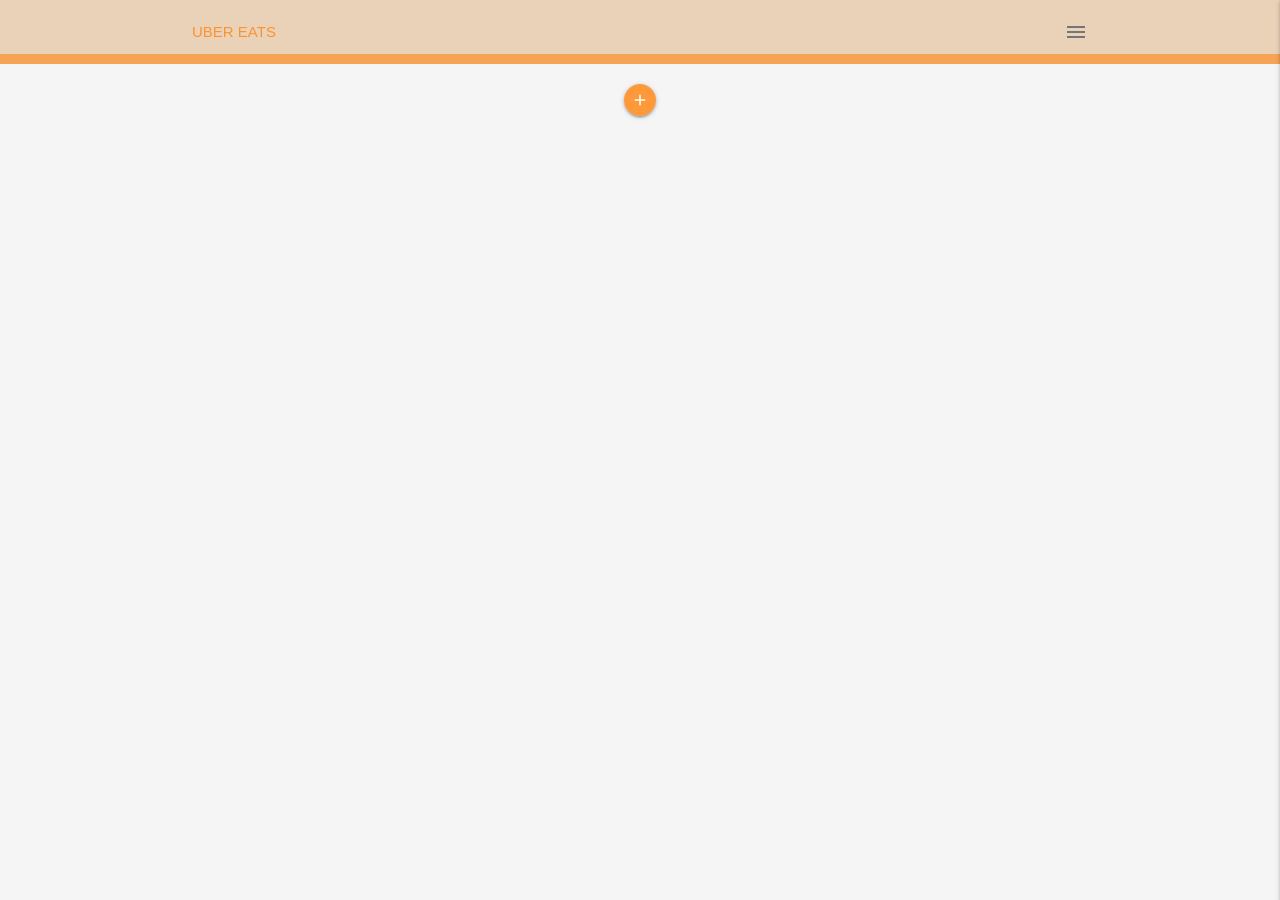
==== index.html @ 394b6bb7 "Corregir errores de rutas" ====
<html lang="en">
<head>
  <meta charset="UTF-8">
  <meta name="viewport" content="width=device-width, initial-scale=1.0">
  <meta http-equiv="X-UA-Compatible" content="ie=edge">
  <title>UberEatsCUDEC</title>
  <!-- materialize icons, css & js -->
  <link type="text/css" href="css/materialize.min.css" rel="stylesheet">
  <link href="https://fonts.googleapis.com/icon?family=Material+Icons" rel="stylesheet">
  <link type="text/css" href="css/styles.css" rel="stylesheet">
  <script type="text/javascript" src="js/materialize.min.js"></script>
</head>
<body class="grey lighten-4">

  <!-- Menu superior -->
  <nav class="z-depth-0">
    <div class="nav-wrapper container">
      <a href="/">Uber Eats</span></a>
      <span class="right grey-text text-darken-1">
        <i class="material-icons sidenav-trigger" data-target="side-menu">menu</i>
      </span>
    </div>
  </nav>

  <!-- Menu lateral -->
  <ul id="side-menu" class="sidenav side-menu">
    <li><a class="subheader">UberEatsCUDEC</a></li>
    <li><a href="/" class="waves-effect">Inicio</a></li>
    <li><a href="/pages/about.html" class="waves-effect">Acerca</a></li>
    <li><a href="/pages/pedidos.html" class="waves-effect">Pedidos</a></li>
    <li><div class="divider"></div></li>
    <li><a href="/pages/contact.html" class="waves-effect">
      <i class="material-icons">mail_outline</i>Contacto</a>
    </li>
  </ul>

  <!-- Lista de platillos -->
  <div class="recipes container grey-text text-darken-1">
    
  </div>

  <div class="center">
    <a class="btn-floating btn-small btn-large add-btn sidenav-trigger" data-target="side-form">
      <i class="material-icons">add</i>
    </a>
  </div>

  <!-- Agregar platillo -->
  <div id="side-form" class="sidenav side-form">
    <form class="add-recipe container section">
      <h6 >Nuevo platillo</h6>
      <div class="divider"></div>
      <div class="input-field">
        <input placeholder="Ingresa el nombre" id="title" type="text" class="validate">
        <label for="title">Nombre</label>
      </div>
      <div class="input-field">
        <input placeholder="Ingresa los ingredientes" id="ingredients" type="text" class="validate">
        <label for="ingredients">Ingredientes</label>
      </div>
      <input id="fotoBase64" type="hidden">
      <div class="input-field">
        <input placeholder="Ingresa el precio" id="precio" type="text" class="validate">
        <label for="ingredients">Precio</label>
      </div>
      <div class="input-field center">
        <button class="btn-small">Agregar</button>
      </div>
    </form>
    <div class="input-field center">
    <button class="btn-img" id="btn-foto">
      Imagen
    </button>
    </div>
    <div id="camara">
  <video id="video">No hay video disponible</video>
</div>

<canvas id="canvas"></canvas>

<div id="salida">
  <button type="button" id="btn-tomar-foto"></button>
  <img id="foto" src="" alt="Foto del platillo">
</div>
  </div>

  <script src="https://cdn.jsdelivr.net/npm/sweetalert2@11"></script> 
  
  <script src="https://www.gstatic.com/firebasejs/6.0.1/firebase-app.js">
  </script>
  
  <script src="https://www.gstatic.com/firebasejs/6.0.1/firebase-firestore.js"></script>

<script src="js/firebase.js"></script>
<script src="js/index.js"></script>
<script src="js/db.js"></script>
</body>
</html>
---- css/styles.css ----
/* colours */
:root{
  --primary: #ead2b9;
  --secondary: #f6a356;
  --title: #ff8716d6;
}

/* layout styles */
nav{
  background: var(--primary);
  border-bottom: 10px solid var(--secondary);
}
nav a{
  text-transform: uppercase;
  color: var(--title);
}
nav a span{
  font-weight: bold;
}
nav .sidenav-trigger{
  margin: 0;
}

/* recipe styles */
.recipes{
  margin-top: 20px;
}
.card-panel.recipe{
  border-radius: 18px;
  padding: 10px;
  box-shadow: 0px 1px 3px rgba(49, 49, 49, 0.1);
  display: grid;
  grid-template-columns: 2fr 6fr 1fr;
  grid-template-areas: "image details delete";
  position: relative;
}
.recipe img{
  grid-area: image;
  max-width: 60px;
}
.recipe-details{
  grid-area: details;
  margin-top: 6px;
}
.recipe-delete{
  grid-area: delete;
  position: absolute;
  bottom: 0px;
  right: 0px;
}
.recipe-delete i{
  font-size: 28px;
  background-color: rgb(206, 205, 205);
  border-radius: 18px;
}
.recipe-title{
  font-weight: bold;
  font-size: 20px;
}
.recipe-ingredients{
  font-size: 0.8em;
}

.recipe-price{
  color: #FF8816;
  font-size: 25px;
}

/* form-styles */
.add-btn{
  background: var(--title) !important;
}
input{
  box-shadow: none !important;
  -webkit-box-shadow: none !important;
}
.side-form button{
  background: var(--title);
  box-shadow: 1px 1px 3px rgba(90,90,90,0.2);
}
form .input-field{
  margin-top: 30px;
}
.icono-bote{
  background-color: #f0f0f0;
    border-radius: 50%;
    padding: 4px; 
    display: flex;
    justify-content: center;
    align-items: center; 
    height: 30px;
    width: 30px;
    transition: all 0.3s ease;
}
.icono-bote:hover{
  background-color: #ecc3c3;
  transform: translateY(-5px);
}

.btn-small{
 border-radius: 18px;
}

.btn-img{
    width: 85%;
    background: var(--primary);
    color: white;
    border: none;
    border-radius: 15px;
    padding: 12px;
    cursor: pointer;
    font-size: 15px;
    font-weight: 500;
    transition: .3s;
    box-shadow: 0 3px 8px rgba(0,0,0,.15);
}

.btn-img:hover{
    background: var(--title);
    transform: translateY(-2px);
}

.btn-small:hover{
  background-color: #f07e04;
}

.pedido-container{
    max-width: 600px;
    margin: 30px auto;
    padding: 20px;
}

#formPedido{
    background: white;
    padding: 20px;
    border-radius: 10px;
}

.input-field{
    margin-bottom: 25px;
}

.botones{
    display: flex;
    justify-content: center;
    align-items: center;
    gap: 10px;
    margin-top: 20px;
}

.botones .btn{
    display: inline-block !important;
}

.ubicacion{
    margin-top:20px;
}

#btnUbi{
    width:100%;
    background:#42a5f5 !important;
}

#camara {
  width: 100%;
  padding: 10px;
}

#video {
  width: 100%;
  max-width: 320px;
  border-radius: 12px;
  display: block;
  margin: 0 auto;
}

#canvas {
  display: none;
}

#salida {
  text-align: center;
  padding: 10px;
}

#btn-tomar-foto {
  width: 72px;
  height: 72px;
  border-radius: 50%;
  border: 5px solid white;
  background: white;
  cursor: pointer;
  display: block;
  margin: 16px auto;
  box-shadow: 0 3px 10px rgba(0, 0, 0, 0.25);
  padding: 0;
}



#btn-tomar-foto::after {
  content: "";
  width: 52px;
  height: 52px;
  border-radius: 50%;
  border: 3px solid #787878;
  display: block;
  margin: auto;
}

#btn-tomar-foto:active {
  transform: scale(0.92);
}

#foto {
  width: 100%;
  max-width: 320px;
  border-radius: 12px;
  margin-top: 12px;
  display: none;
}
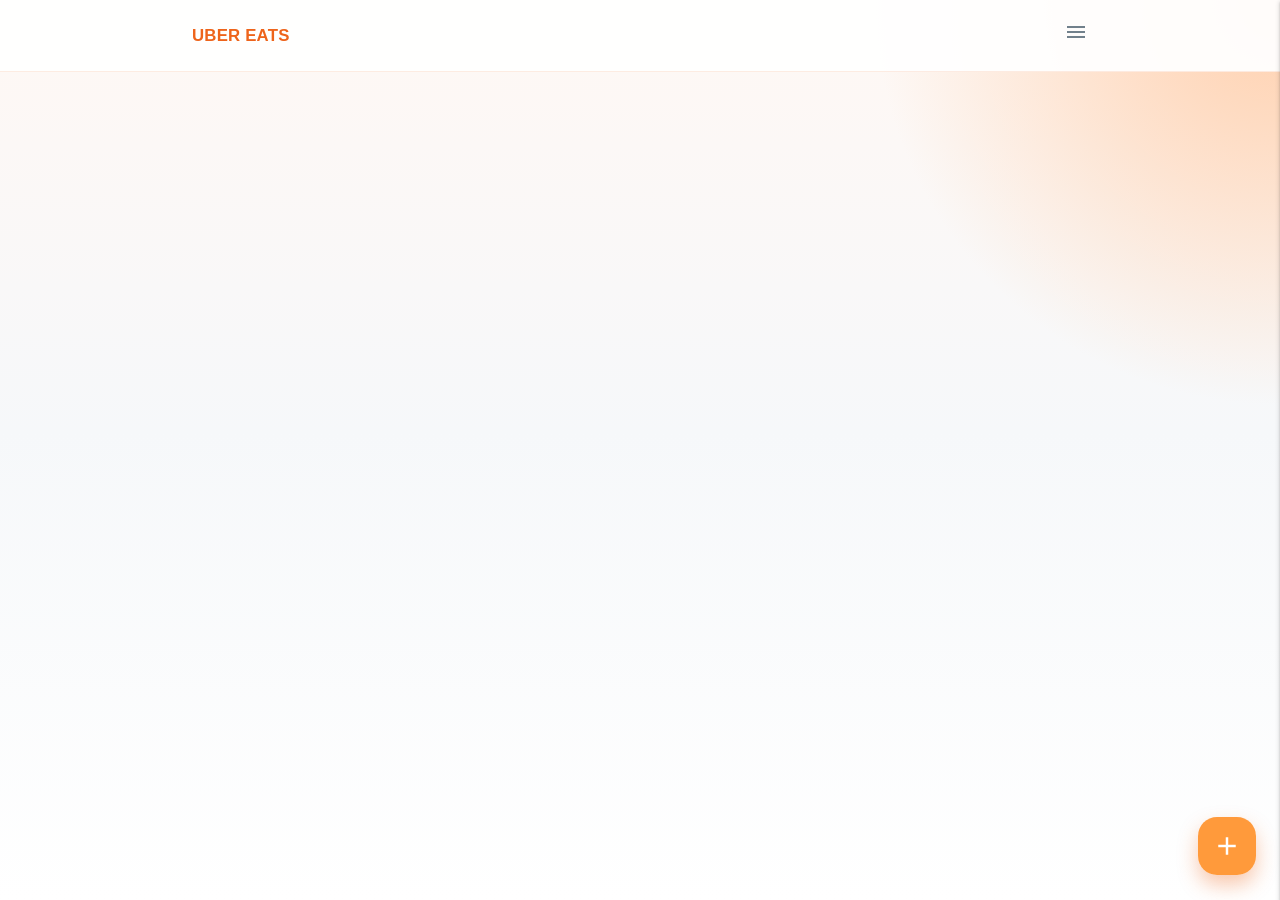
==== commit 637894ef: "Agregar opción de generar codigo QR con el nombre del platillo" ====
--- a/index.html
+++ b/index.html
@@ -9,6 +9,45 @@
   <link href="https://fonts.googleapis.com/icon?family=Material+Icons" rel="stylesheet">
   <link type="text/css" href="css/styles.css" rel="stylesheet">
   <script type="text/javascript" src="js/materialize.min.js"></script>
+  <link rel="manifest" href="manifest.json">
+
+<meta name="mobile-web-app-capable" content="yes">
+<meta name="apple-mobile-web-app-capable" content="yes">
+<meta name="application-name" content="Food">
+<meta name="apple-mobile-web-app-title" content="Food">
+<meta name="theme-color" content="#ee641b">
+<meta name="msapplication-navbutton-color" content="#ee641b">
+<meta name="apple-mobile-web-app-status-bar-style" content="black-translucent">
+<meta name="viewport" content="width=device-width, initial-scale=1, shrink-to-fit=no">
+
+<link rel="icon" type="image/png" sizes="16x16" href="icon-16x16.png">
+<link rel="apple-touch-icon" type="image/png" sizes="16x16" href="icon-16x16.png">
+<link rel="icon" type="image/png" sizes="32x32" href="icon-32x32.png">
+<link rel="apple-touch-icon" type="image/png" sizes="32x32" href="icon-32x32.png">
+<link rel="icon" type="image/png" sizes="48x48" href="icon-48x48.png">
+<link rel="apple-touch-icon" type="image/png" sizes="48x48" href="icon-48x48.png">
+<link rel="icon" type="image/png" sizes="64x64" href="icon-64x64.png">
+<link rel="apple-touch-icon" type="image/png" sizes="64x64" href="icon-64x64.png">
+<link rel="icon" type="image/png" sizes="96x96" href="icon-96x96.png">
+<link rel="apple-touch-icon" type="image/png" sizes="96x96" href="icon-96x96.png">
+<link rel="icon" type="image/png" sizes="128x128" href="icon-128x128.png">
+<link rel="apple-touch-icon" type="image/png" sizes="128x128" href="icon-128x128.png">
+<link rel="icon" type="image/png" sizes="144x144" href="icon-144x144.png">
+<link rel="apple-touch-icon" type="image/png" sizes="144x144" href="icon-144x144.png">
+<link rel="icon" type="image/png" sizes="152x152" href="icon-152x152.png">
+<link rel="apple-touch-icon" type="image/png" sizes="152x152" href="icon-152x152.png">
+<link rel="icon" type="image/png" sizes="180x180" href="icon-180x180.png">
+<link rel="apple-touch-icon" type="image/png" sizes="180x180" href="icon-180x180.png">
+<link rel="icon" type="image/png" sizes="192x192" href="icon-192x192.png">
+<link rel="apple-touch-icon" type="image/png" sizes="192x192" href="icon-192x192.png">
+<link rel="icon" type="image/png" sizes="192x192" href="icon-192x192-maskable.png">
+<link rel="apple-touch-icon" type="image/png" sizes="192x192" href="icon-192x192-maskable.png">
+<link rel="icon" type="image/png" sizes="384x384" href="icon-384x384.png">
+<link rel="apple-touch-icon" type="image/png" sizes="384x384" href="icon-384x384.png">
+<link rel="icon" type="image/png" sizes="512x512" href="icon-512x512.png">
+<link rel="apple-touch-icon" type="image/png" sizes="512x512" href="icon-512x512.png">
+<link rel="icon" type="image/png" sizes="512x512" href="icon-512x512-maskable.png">
+<link rel="apple-touch-icon" type="image/png" sizes="512x512" href="icon-512x512-maskable.png">
 </head>
 <body class="grey lighten-4">
 
@@ -26,10 +65,10 @@
   <ul id="side-menu" class="sidenav side-menu">
     <li><a class="subheader">UberEatsCUDEC</a></li>
     <li><a href="/" class="waves-effect">Inicio</a></li>
-    <li><a href="/pages/about.html" class="waves-effect">Acerca</a></li>
-    <li><a href="/pages/pedidos.html" class="waves-effect">Pedidos</a></li>
+    <li><a href="pages/about.html" class="waves-effect">Acerca</a></li>
+    <li><a href="pages/pedidos.html" class="waves-effect">Pedidos</a></li>
     <li><div class="divider"></div></li>
-    <li><a href="/pages/contact.html" class="waves-effect">
+    <li><a href="pages/contact.html" class="waves-effect">
       <i class="material-icons">mail_outline</i>Contacto</a>
     </li>
   </ul>
@@ -47,41 +86,59 @@
 
   <!-- Agregar platillo -->
   <div id="side-form" class="sidenav side-form">
-    <form class="add-recipe container section">
-      <h6 >Nuevo platillo</h6>
-      <div class="divider"></div>
-      <div class="input-field">
-        <input placeholder="Ingresa el nombre" id="title" type="text" class="validate">
-        <label for="title">Nombre</label>
-      </div>
-      <div class="input-field">
-        <input placeholder="Ingresa los ingredientes" id="ingredients" type="text" class="validate">
-        <label for="ingredients">Ingredientes</label>
-      </div>
-      <input id="fotoBase64" type="hidden">
-      <div class="input-field">
-        <input placeholder="Ingresa el precio" id="precio" type="text" class="validate">
-        <label for="ingredients">Precio</label>
-      </div>
-      <div class="input-field center">
-        <button class="btn-small">Agregar</button>
-      </div>
-    </form>
-    <div class="input-field center">
-    <button class="btn-img" id="btn-foto">
-      Imagen
-    </button>
+    <form class="add-recipe">
+  <div class="form-header">
+    <div class="form-icon">
+      <i class="material-icons">restaurant_menu</i>
     </div>
-    <div id="camara">
-  <video id="video">No hay video disponible</video>
+    <div>
+      <h6>Nuevo platillo</h6>
+      <p>Agrega los datos de tu menú</p>
+    </div>
+  </div>
+
+  <div class="input-field campo-form">
+  <label class="field-label" for="title">Nombre del platillo</label>
+  <i class="material-icons prefix">restaurant</i>
+  <input placeholder="Ej. Pasta Alfredo" id="title" type="text" class="validate">
 </div>
 
-<canvas id="canvas"></canvas>
+<div class="input-field campo-form">
+  <label class="field-label" for="ingredients">Ingredientes</label>
+  <i class="material-icons prefix">format_list_bulleted</i>
+  <input placeholder="Ej. Pasta, crema y queso" id="ingredients" type="text" class="validate">
+</div>
 
-<div id="salida">
-  <button type="button" id="btn-tomar-foto"></button>
-  <img id="foto" src="" alt="Foto del platillo">
+<div class="input-field campo-form">
+  <label class="field-label" for="precio">Precio</label>
+  <i class="material-icons prefix">attach_money</i>
+  <input placeholder="Ej. 85" id="precio" type="text" class="validate">
 </div>
+
+  <button type="button" class="btn-img" id="btn-foto">
+    <i class="material-icons">photo_camera</i>
+    Tomar fotografía
+  </button>
+
+  <div id="camara">
+    <video id="video" autoplay playsinline>No hay video disponible</video>
+
+    <button type="button" id="btn-tomar-foto" aria-label="Capturar fotografía">
+      <i class="material-icons">photo_camera</i>
+    </button>
+  </div>
+
+  <canvas id="canvas"></canvas>
+
+  <div id="salida">
+    <img id="foto" src="" alt="Vista previa del platillo">
+  </div>
+
+  <button type="submit" class="btn-agregar">
+    <i class="material-icons">add_circle</i>
+    Agregar platillo
+  </button>
+</form>
   </div>
 
   <script src="https://cdn.jsdelivr.net/npm/sweetalert2@11"></script> 
@@ -94,5 +151,10 @@
 <script src="js/firebase.js"></script>
 <script src="js/index.js"></script>
 <script src="js/db.js"></script>
+<script>
+  if(typeof navigator.serviceWorker !== 'undefined') {
+    navigator.serviceWorker.register('sw.js')
+  }
+</script>
 </body>
 </html>
--- a/css/styles.css
+++ b/css/styles.css
@@ -196,18 +196,6 @@
   padding: 0;
 }
 
-
-
-#btn-tomar-foto::after {
-  content: "";
-  width: 52px;
-  height: 52px;
-  border-radius: 50%;
-  border: 3px solid #787878;
-  display: block;
-  margin: auto;
-}
-
 #btn-tomar-foto:active {
   transform: scale(0.92);
 }
@@ -220,6 +208,1010 @@
   display: none;
 }
 
-
-
-
+.about-logo {
+  display: flex;
+  justify-content: center;
+  margin: 25px 0 12px;
+}
+
+.about-logo img {
+  width: 120px;
+  height: 120px;
+  object-fit: contain;
+  border-radius: 20px;
+}
+
+:root {
+  --naranja: #ee641b;
+  --naranja-claro: #fff0e6;
+  --texto: #263238;
+  --texto-suave: #71808b;
+}
+
+/* Fondo tipo aplicación */
+body.grey.lighten-4 {
+  min-height: 100vh;
+  background:
+    radial-gradient(circle at 88% 5%, #ffd6b6 0, transparent 27%),
+    linear-gradient(180deg, #fff8f3 0%, #f7f8fa 55%, #fff 100%);
+  color: var(--texto);
+}
+
+/* Barra superior */
+nav {
+  height: 72px;
+  line-height: 72px;
+  background: rgba(255, 255, 255, 0.94);
+  border-bottom: 1px solid rgba(238, 100, 27, 0.13);
+  box-shadow: 0 5px 18px rgba(74, 49, 35, 0.08);
+}
+
+nav .nav-wrapper {
+  height: 72px;
+}
+
+nav a {
+  color: var(--naranja);
+  font-size: 1.12rem;
+  font-weight: 800;
+  letter-spacing: 0.2px;
+}
+
+nav a span {
+  color: var(--texto);
+}
+
+nav .material-icons {
+  color: var(--texto-suave);
+  font-size: 29px;
+  line-height: 72px;
+}
+
+/* Contenido */
+.about-page {
+  max-width: 540px;
+  padding-top: 28px;
+  padding-bottom: 36px;
+}
+
+/* Ícono con tarjeta y sombra */
+.about-logo {
+  display: flex;
+  justify-content: center;
+  margin-bottom: 10px;
+}
+
+.about-logo img {
+  width: 112px;
+  height: 112px;
+  object-fit: contain;
+  padding: 8px;
+  background: #fff;
+  border: 1px solid #f0e7e2;
+  border-radius: 28px;
+  box-shadow:
+    0 12px 24px rgba(120, 77, 50, 0.14),
+    0 3px 7px rgba(120, 77, 50, 0.08);
+}
+
+.app-version {
+  margin: 0 0 22px;
+  color: var(--texto-suave);
+  text-align: center;
+  font-size: 0.82rem;
+  font-weight: 600;
+  letter-spacing: 0.4px;
+}
+
+/* Tarjeta de descripción */
+.about-card {
+  padding: 25px 22px 18px;
+  background: rgba(255, 255, 255, 0.92);
+  border: 1px solid rgba(238, 100, 27, 0.1);
+  border-radius: 24px;
+  box-shadow: 0 12px 30px rgba(67, 49, 38, 0.08);
+}
+
+.about-card h5 {
+  margin: 0 0 17px;
+  color: var(--texto);
+  text-align: center;
+  font-size: 1.48rem;
+  font-weight: 700;
+}
+
+.about-card h5::after {
+  display: block;
+  width: 42px;
+  height: 4px;
+  margin: 12px auto 0;
+  content: "";
+  background: linear-gradient(90deg, #ff9a4d, var(--naranja));
+  border-radius: 10px;
+}
+
+.about-card p {
+  margin: 0 0 15px;
+  color: var(--texto-suave);
+  font-size: 0.96rem;
+  line-height: 1.7;
+  text-align: center;
+}
+
+.about-card p:last-child {
+  margin-bottom: 0;
+}
+
+/* Tarjeta de soporte */
+.contact-card {
+  display: flex;
+  align-items: center;
+  gap: 14px;
+  margin-top: 20px;
+  padding: 17px 19px;
+  background: var(--naranja-claro);
+  border: 1px solid #ffd7bd;
+  border-radius: 20px;
+}
+
+.contact-card > i {
+  display: grid;
+  width: 46px;
+  height: 46px;
+  flex-shrink: 0;
+  color: #fff;
+  font-size: 24px;
+  line-height: 46px;
+  text-align: center;
+  background: linear-gradient(135deg, #ff9c54, var(--naranja));
+  border-radius: 15px;
+  box-shadow: 0 6px 13px rgba(238, 100, 27, 0.24);
+}
+
+.contact-card span,
+.contact-card a {
+  display: block;
+}
+
+.contact-card span {
+  margin-bottom: 2px;
+  color: var(--texto);
+  font-size: 0.88rem;
+  font-weight: 700;
+}
+
+.contact-card a {
+  color: var(--naranja);
+  font-size: 0.86rem;
+  font-weight: 600;
+  overflow-wrap: anywhere;
+}
+
+/* Ajuste para pantallas pequeñas */
+@media screen and (max-width: 600px) {
+  .about-page {
+    width: calc(100% - 32px);
+    padding-top: 22px;
+  }
+
+  .about-logo img {
+    width: 96px;
+    height: 96px;
+    border-radius: 24px;
+  }
+
+  .about-card {
+    padding: 22px 18px 16px;
+    border-radius: 21px;
+  }
+
+  .about-card h5 {
+    font-size: 1.3rem;
+  }
+
+  .about-card p {
+    font-size: 0.91rem;
+  }
+}
+
+:root {
+  --primary: #ee641b;
+  --primary-soft: #fff0e7;
+  --primary-light: #ffb37a;
+  --ink: #28333c;
+  --muted: #71808b;
+  --surface: #ffffff;
+}
+
+/* Fondo y navegación */
+body.grey.lighten-4 {
+  min-height: 100vh;
+  background:
+    radial-gradient(circle at 100% 0%, #ffcfac 0, transparent 27rem),
+    linear-gradient(180deg, #fff8f4 0%, #f6f8fa 48%, #ffffff 100%);
+}
+
+nav {
+  height: 72px;
+  line-height: 72px;
+  background: rgba(255, 255, 255, 0.94);
+  border-bottom: 1px solid rgba(238, 100, 27, 0.12);
+  box-shadow: 0 5px 18px rgba(62, 47, 36, 0.08);
+}
+
+nav .nav-wrapper {
+  height: 72px;
+}
+
+nav a {
+  color: var(--primary);
+  font-size: 1.12rem;
+  font-weight: 800;
+  letter-spacing: 0.2px;
+}
+
+nav a span {
+  color: var(--ink);
+}
+
+nav .material-icons {
+  color: var(--muted);
+  font-size: 29px;
+  line-height: 72px;
+}
+
+/* Lista de platillos */
+.recipes {
+  max-width: 620px;
+  padding-top: 25px;
+  padding-bottom: 88px;
+}
+
+.recipe.card-panel {
+  display: flex;
+  align-items: center;
+  min-height: 130px;
+  margin: 0 0 16px;
+  padding: 16px;
+  overflow: hidden;
+  background: rgba(255, 255, 255, 0.94) !important;
+  border: 1px solid rgba(238, 100, 27, 0.08);
+  border-radius: 22px;
+  box-shadow: 0 9px 22px rgba(51, 62, 72, 0.08);
+  transition: transform 180ms ease, box-shadow 180ms ease;
+}
+
+.recipe.card-panel:hover {
+  transform: translateY(-3px);
+  box-shadow: 0 14px 28px rgba(51, 62, 72, 0.13);
+}
+
+/* Imagen del platillo */
+.recipe .recipe-img {
+  width: 58px !important;
+  height: 58px !important;
+  flex: 0 0 58px;
+  margin-right: 14px;
+  object-fit: cover;
+  background: var(--primary-soft);
+  border: 1px solid #ffe0cb;
+  border-radius: 15px;
+}
+/* Información */
+.recipe .recipe-details {
+  display: grid;
+  width: 100%;
+  min-width: 0;
+  grid-template-columns: 1fr auto;
+  column-gap: 10px;
+  align-items: center;
+}
+
+.recipe .recipe-title {
+  grid-column: 1;
+  color: var(--ink);
+  font-size: 1.12rem;
+  font-weight: 800;
+  line-height: 1.2;
+}
+
+.recipe .recipe-ingredientes {
+  grid-column: 1 / -1;
+  margin: 6px 0;
+  overflow: hidden;
+  color: var(--muted);
+  font-size: 0.87rem;
+  line-height: 1.4;
+  text-overflow: ellipsis;
+  white-space: nowrap;
+}
+
+.recipe .recipe-price {
+  grid-column: 1;
+  color: var(--primary);
+  font-size: 1.5rem;
+  font-weight: 500;
+  line-height: 1;
+}
+
+/* Botón eliminar */
+.recipe .recipe-delete {
+  grid-column: 2;
+  grid-row: 1 / 4;
+  display: flex;
+  align-items: center;
+  justify-content: center;
+}
+
+.recipe .icono-bote {
+  width: 42px;
+  height: 42px;
+  padding: 10px;
+  object-fit: contain;
+  cursor: pointer;
+  background: #fff4ef;
+  border-radius: 14px;
+  transition: background 180ms ease, transform 180ms ease;
+}
+
+.recipe .icono-bote:hover {
+  background: #ffe0d1;
+  transform: scale(1.08);
+}
+
+/* Botón flotante para agregar */
+.add-btn.btn-floating {
+  position: fixed;
+  right: 24px;
+  bottom: 25px;
+  z-index: 10;
+  width: 58px;
+  height: 58px;
+  background: linear-gradient(135deg, #ff9d52, var(--primary));
+  border-radius: 19px;
+  box-shadow: 0 10px 20px rgba(238, 100, 27, 0.35);
+}
+
+.add-btn.btn-floating i {
+  font-size: 30px;
+  line-height: 58px;
+}
+
+.add-btn.btn-floating:hover {
+  background: linear-gradient(135deg, var(--primary), #d94c0b);
+  box-shadow: 0 13px 25px rgba(238, 100, 27, 0.45);
+  transform: translateY(-2px);
+}
+
+/* Panel para agregar platillo */
+.side-form {
+  width: min(380px, 88vw);
+  padding-top: 18px;
+  background: #fff;
+  border-radius: 0 24px 24px 0;
+}
+
+.side-form .add-recipe h6 {
+  margin: 0 0 18px;
+  color: var(--ink);
+  font-size: 1.25rem;
+  font-weight: 800;
+}
+
+.side-form input:focus {
+  border-bottom: 1px solid var(--primary) !important;
+  box-shadow: 0 1px 0 0 var(--primary) !important;
+}
+
+.side-form .btn-small,
+.side-form .btn-img {
+  padding: 0 20px;
+  color: #fff;
+  background: var(--primary);
+  border: 0;
+  border-radius: 12px;
+  box-shadow: 0 5px 12px rgba(238, 100, 27, 0.25);
+}
+
+/* Móvil */
+@media screen and (max-width: 600px) {
+  .recipes {
+    width: calc(100% - 28px);
+    padding-top: 18px;
+  }
+
+  .recipe.card-panel {
+    min-height: 112px;
+    padding: 13px;
+    border-radius: 19px;
+  }
+
+  .recipe .recipe-img {
+    width: 70px !important;
+    height: 70px !important;
+    flex-basis: 70px;
+    margin-right: 13px;
+    border-radius: 15px;
+  }
+
+  .recipe .recipe-title {
+    font-size: 1rem;
+  }
+
+  .recipe .recipe-ingredientes {
+    font-size: 0.79rem;
+  }
+
+  .recipe .recipe-price {
+    font-size: 1.3rem;
+  }
+
+  .recipe .icono-bote {
+    width: 37px;
+    height: 37px;
+    padding: 9px;
+  }
+
+  .add-btn.btn-floating {
+    right: 20px;
+    bottom: 20px;
+  }
+}
+
+/* Página de pedidos */
+.pedido-container {
+  width: min(620px, calc(100% - 32px));
+  margin: 28px auto 40px;
+}
+
+#formPedido {
+  padding: 25px 23px 18px;
+  background: rgba(255, 255, 255, 0.95);
+  border: 1px solid rgba(238, 100, 27, 0.1);
+  border-radius: 24px;
+  box-shadow: 0 12px 30px rgba(58, 52, 46, 0.09);
+}
+
+/* Campos */
+#formPedido .input-field {
+  margin: 0 0 26px;
+}
+
+#formPedido label {
+  color: #8694a0;
+  font-size: 0.88rem;
+}
+
+#formPedido input[type="text"],
+#formPedido select {
+  color: #263238;
+  font-size: 1rem;
+  border-bottom: 1px solid #d8dfe3;
+}
+
+#formPedido input[type="text"]:focus {
+  border-bottom: 2px solid #ee641b !important;
+  box-shadow: none !important;
+}
+
+#formPedido input[type="text"]:focus + label {
+  color: #ee641b !important;
+}
+
+/* Contenedor del select de Materialize */
+#formPedido .select-wrapper input.select-dropdown {
+  color: #263238;
+  font-size: 1rem;
+  border-bottom: 1px solid #d8dfe3;
+}
+
+#formPedido .select-wrapper input.select-dropdown:focus {
+  border-bottom: 2px solid #ee641b;
+}
+
+/* Botones Cancelar / Guardar */
+.botones {
+  display: flex;
+  justify-content: flex-end;
+  gap: 10px;
+  padding-top: 3px;
+}
+
+.botones .btn {
+  height: 43px;
+  padding: 0 20px;
+  line-height: 43px;
+  font-size: 0.78rem;
+  font-weight: 700;
+  letter-spacing: 0.7px;
+  border-radius: 12px;
+  box-shadow: none;
+}
+
+.botones .btn.grey {
+  color: #62717c;
+  background: #edf1f3 !important;
+}
+
+.botones .btn.orange {
+  color: #fff;
+  background: linear-gradient(135deg, #ff9b4b, #ee641b) !important;
+  box-shadow: 0 7px 14px rgba(238, 100, 27, 0.25);
+}
+
+/* Ubicación y mapa */
+.ubicacion {
+  margin-top: 18px;
+  padding: 0;
+  overflow: hidden;
+  background: #fff;
+  border: 1px solid rgba(238, 100, 27, 0.1);
+  border-radius: 22px;
+  box-shadow: 0 10px 24px rgba(58, 52, 46, 0.08);
+}
+
+#btnUbi.btn.blue {
+  width: 100%;
+  height: 50px;
+  color: #fff;
+  line-height: 50px;
+  background: linear-gradient(135deg, #4dafe9, #2587cf) !important;
+  border-radius: 0;
+  box-shadow: none;
+}
+
+#mapa {
+  height: 230px;
+  margin: 0;
+  border-radius: 0 0 22px 22px;
+}
+
+/* Botones de zoom de Leaflet */
+.leaflet-control-zoom {
+  overflow: hidden;
+  border: 0 !important;
+  border-radius: 12px !important;
+  box-shadow: 0 5px 13px rgba(48, 67, 80, 0.18) !important;
+}
+
+.leaflet-control-zoom a {
+  color: #4a5c68 !important;
+  border: 0 !important;
+}
+
+/* Ajuste para celular */
+@media screen and (max-width: 600px) {
+  .pedido-container {
+    width: calc(100% - 28px);
+    margin-top: 20px;
+  }
+
+  #formPedido {
+    padding: 22px 18px 16px;
+    border-radius: 21px;
+  }
+
+  .botones .btn {
+    flex: 1;
+    padding: 0 10px;
+  }
+
+  #mapa {
+    height: 210px;
+  }
+}
+
+/* Hover general para botones */
+.btn,
+.btn-floating,
+.btn-img {
+  transition: transform 180ms ease, box-shadow 180ms ease, filter 180ms ease;
+}
+
+.btn:hover,
+.btn-floating:hover,
+.btn-img:hover {
+  filter: brightness(1.06);
+  transform: translateY(-2px);
+}
+
+/* Botón Guardar */
+.botones .btn.orange:hover {
+  background: linear-gradient(135deg, #ee641b, #cf4809) !important;
+  box-shadow: 0 10px 19px rgba(238, 100, 27, 0.38);
+}
+
+/* Botón Cancelar */
+.botones .btn.grey:hover {
+  background: #dce4e8 !important;
+  box-shadow: 0 7px 14px rgba(73, 90, 100, 0.15);
+}
+
+/* Botón Obtener ubicación */
+#btnUbi.btn.blue:hover {
+  background: linear-gradient(135deg, #2587cf, #126daa) !important;
+  box-shadow: 0 7px 15px rgba(37, 135, 207, 0.28);
+}
+
+/* Botón flotante Agregar */
+.add-btn.btn-floating:hover {
+  transform: translateY(-3px) scale(1.04);
+}
+/* Panel: Nuevo platillo */
+#side-form.side-form {
+  width: min(400px, 90vw);
+  padding: 0;
+  overflow-y: auto;
+  background: #fff;
+  border-radius: 0 26px 26px 0;
+}
+
+#side-form .add-recipe {
+  width: 100%;
+  margin: 0;
+  padding: 27px 23px 30px;
+}
+
+.form-header {
+  display: flex;
+  align-items: center;
+  gap: 13px;
+  margin-bottom: 28px;
+  padding-bottom: 19px;
+  border-bottom: 1px solid #edf0f2;
+}
+
+.form-icon {
+  display: grid;
+  width: 46px;
+  height: 46px;
+  place-items: center;
+  color: #fff;
+  background: linear-gradient(135deg, #ff9c52, #ee641b);
+  border-radius: 15px;
+  box-shadow: 0 7px 14px rgba(238, 100, 27, 0.24);
+}
+
+.form-icon i {
+  font-size: 24px;
+}
+
+.form-header h6 {
+  margin: 0 0 3px;
+  color: #28333c;
+  font-size: 1.2rem;
+  font-weight: 800;
+}
+
+.form-header p {
+  margin: 0;
+  color: #84929d;
+  font-size: 0.79rem;
+}
+
+#side-form .input-field {
+  margin: 0 0 25px;
+}
+
+#side-form .input-field .prefix {
+  top: 8px;
+  color: #a2adb5;
+  font-size: 21px;
+}
+
+#side-form .input-field input {
+  box-sizing: border-box;
+  height: 48px;
+  margin: 0;
+  padding-left: 40px !important;
+  color: #28333c;
+  border: 1px solid #dfe5e8 !important;
+  border-radius: 13px !important;
+}
+
+#side-form .input-field label {
+  left: 40px;
+  color: #84929d;
+}
+
+#side-form .input-field input:focus {
+  border: 2px solid #ee641b !important;
+  box-shadow: none !important;
+}
+
+#side-form .input-field input:focus + label {
+  color: #ee641b !important;
+}
+
+/* Botón para abrir la cámara */
+.btn-img {
+  display: flex;
+  width: 100%;
+  height: 49px;
+  align-items: center;
+  justify-content: center;
+  gap: 9px;
+  margin: 7px 0 18px;
+  color: #ee641b;
+  font-size: 0.86rem;
+  font-weight: 700;
+  background: #fff4ed;
+  border: 1px dashed #f28d57;
+  border-radius: 14px;
+  cursor: pointer;
+  transition: 180ms ease;
+}
+
+.btn-img:hover {
+  background: #ffe6d6;
+  transform: translateY(-2px);
+}
+
+.btn-img i {
+  font-size: 20px;
+}
+
+/* Cámara y fotografía */
+#camara {
+  position: relative;
+  overflow: hidden;
+  display: flex;
+  justify-content: center;
+  background: #263238;
+  border-radius: 17px;
+}
+
+#video {
+  display: none;
+  width: 100%;
+  max-height: 250px;
+  object-fit: cover;
+}
+
+#canvas {
+  display: none;
+}
+
+#btn-tomar-foto {
+  position: absolute;
+  bottom: 13px;
+  display: flex;
+  width: 47px;
+  height: 47px;
+  align-items: center;
+  justify-content: center;
+  color: #ee641b;
+  background: #fff;
+  border: 3px solid #ffe1cc;
+  border-radius: 50%;
+  box-shadow: 0 4px 13px rgba(0, 0, 0, 0.2);
+  cursor: pointer;
+}
+
+#btn-tomar-foto:hover {
+  transform: scale(1.08);
+}
+
+#salida {
+  display: flex;
+  justify-content: center;
+}
+
+#foto {
+  display: none;
+  width: 100%;
+  max-height: 220px;
+  margin-top: 14px;
+  object-fit: cover;
+  border: 1px solid #ffe0cc;
+  border-radius: 17px;
+}
+
+/* Botón final */
+.btn-agregar {
+  display: flex;
+  width: 100%;
+  height: 50px;
+  align-items: center;
+  justify-content: center;
+  gap: 8px;
+  margin-top: 22px;
+  color: #fff;
+  font-weight: 700;
+  background: linear-gradient(135deg, #ff9e54, #ee641b);
+  border: 0;
+  border-radius: 14px;
+  box-shadow: 0 8px 16px rgba(238, 100, 27, 0.28);
+  cursor: pointer;
+  transition: 180ms ease;
+}
+
+.btn-agregar:hover {
+  box-shadow: 0 11px 21px rgba(238, 100, 27, 0.38);
+  transform: translateY(-2px);
+}
+
+/* Campos con etiqueta separada: más aire y mejor lectura */
+#side-form .campo-form {
+  position: relative;
+  margin: 0 0 27px;
+  padding-top: 23px;
+}
+
+#side-form .campo-form .field-label {
+  position: absolute;
+  top: 0;
+  left: 2px;
+  display: block;
+  color: #7b8994;
+  font-size: 0.82rem;
+  font-weight: 600;
+  line-height: 1;
+  transform: none !important;
+}
+
+#side-form .campo-form .prefix {
+  top: 35px;
+  left: 13px;
+  color: #a2adb5;
+}
+
+#side-form .campo-form input {
+  height: 54px;
+  margin: 0;
+  padding-left: 46px !important;
+  background: #fbfcfd;
+  border: 1px solid #dfe5e8 !important;
+  border-radius: 14px !important;
+}
+
+#side-form .campo-form input:focus {
+  background: #fff;
+  border: 2px solid #ee641b !important;
+  box-shadow: none !important;
+}
+
+/* Separa el botón de foto del último campo */
+#side-form .btn-img {
+  margin-top: 7px;
+  margin-bottom: 20px;
+}
+
+/* Resultado del pedido y código QR */
+.qr-resultado {
+  display: flex;
+  align-items: center;
+  gap: 17px;
+  margin-top: 18px;
+  padding: 18px;
+  background: #fff;
+  border: 1px solid rgba(238, 100, 27, 0.12);
+  border-radius: 22px;
+  box-shadow: 0 10px 24px rgba(58, 52, 46, 0.08);
+}
+
+#test {
+  display: flex;
+  width: 128px;
+  height: 128px;
+  flex: 0 0 128px;
+  align-items: center;
+  justify-content: center;
+  padding: 7px;
+  background: #fff;
+  border: 1px solid #edf0f2;
+  border-radius: 15px;
+}
+
+#test img,
+#test canvas {
+  display: block;
+  max-width: 100%;
+  height: auto;
+}
+
+.qr-info span {
+  display: block;
+  margin-bottom: 5px;
+  color: #8a98a3;
+  font-size: 0.76rem;
+  font-weight: 700;
+  letter-spacing: 0.4px;
+  text-transform: uppercase;
+}
+
+.qr-info p {
+  margin: 0;
+  color: #28333c;
+  font-size: 1.15rem;
+  font-weight: 800;
+  line-height: 1.3;
+}
+
+@media screen and (max-width: 480px) {
+  .qr-resultado {
+    align-items: flex-start;
+    gap: 13px;
+    padding: 14px;
+  }
+
+  #test {
+    width: 100px;
+    height: 100px;
+    flex-basis: 100px;
+  }
+
+  .qr-info p {
+    font-size: 1rem;
+  }
+}
+
+/* Resultado del pedido y código QR */
+.qr-resultado {
+  display: flex;
+  align-items: center;
+  gap: 17px;
+  margin-top: 18px;
+  padding: 18px;
+  background: #fff;
+  border: 1px solid rgba(238, 100, 27, 0.12);
+  border-radius: 22px;
+  box-shadow: 0 10px 24px rgba(58, 52, 46, 0.08);
+}
+
+#test {
+  display: flex;
+  width: 128px;
+  height: 128px;
+  flex: 0 0 128px;
+  align-items: center;
+  justify-content: center;
+  padding: 7px;
+  background: #fff;
+  border: 1px solid #edf0f2;
+  border-radius: 15px;
+}
+
+#test img,
+#test canvas {
+  display: block;
+  max-width: 100%;
+  height: auto;
+}
+
+.qr-info span {
+  display: block;
+  margin-bottom: 5px;
+  color: #8a98a3;
+  font-size: 0.76rem;
+  font-weight: 700;
+  letter-spacing: 0.4px;
+  text-transform: uppercase;
+}
+
+.qr-info p {
+  margin: 0;
+  color: #28333c;
+  font-size: 1.15rem;
+  font-weight: 800;
+  line-height: 1.3;
+}
+
+@media screen and (max-width: 480px) {
+  .qr-resultado {
+    align-items: flex-start;
+    gap: 13px;
+    padding: 14px;
+  }
+
+  #test {
+    width: 100px;
+    height: 100px;
+    flex-basis: 100px;
+  }
+
+  .qr-info p {
+    font-size: 1rem;
+  }
+}
+
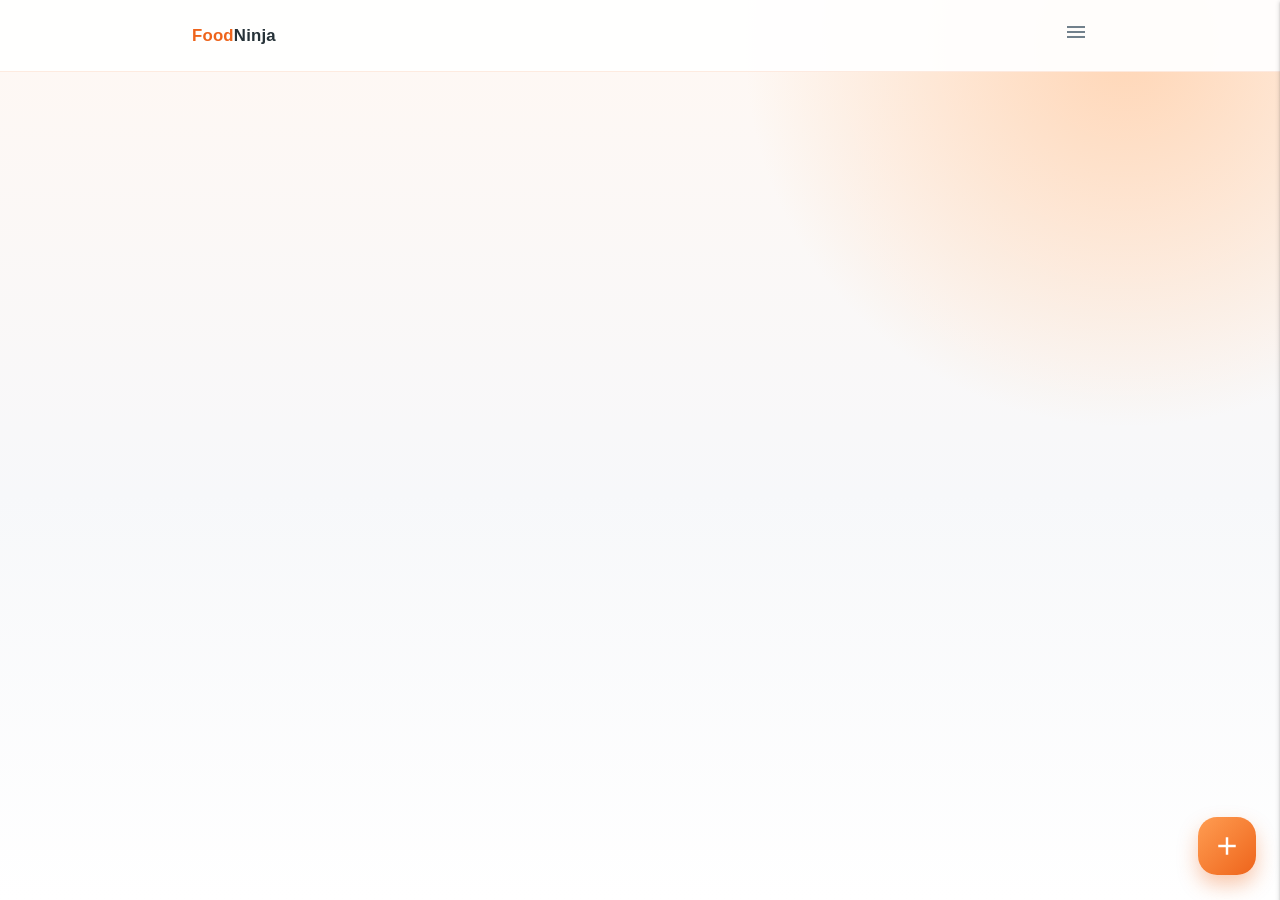
==== commit 52d8fc08: "Mejorar módulo de Contacto" ====
--- a/index.html
+++ b/index.html
@@ -3,7 +3,7 @@
   <meta charset="UTF-8">
   <meta name="viewport" content="width=device-width, initial-scale=1.0">
   <meta http-equiv="X-UA-Compatible" content="ie=edge">
-  <title>UberEatsCUDEC</title>
+  <title>Food Ninja</title>
   <!-- materialize icons, css & js -->
   <link type="text/css" href="css/materialize.min.css" rel="stylesheet">
   <link href="https://fonts.googleapis.com/icon?family=Material+Icons" rel="stylesheet">
@@ -54,7 +54,7 @@
   <!-- Menu superior -->
   <nav class="z-depth-0">
     <div class="nav-wrapper container">
-      <a href="/">Uber Eats</span></a>
+      <a href="./">Food<span>Ninja</span></a>
       <span class="right grey-text text-darken-1">
         <i class="material-icons sidenav-trigger" data-target="side-menu">menu</i>
       </span>
@@ -63,8 +63,8 @@
 
   <!-- Menu lateral -->
   <ul id="side-menu" class="sidenav side-menu">
-    <li><a class="subheader">UberEatsCUDEC</a></li>
-    <li><a href="/" class="waves-effect">Inicio</a></li>
+    <li><a class="subheader">FOODNINJA</a></li>
+    <li><a href="./" class="waves-effect">Inicio</a></li>
     <li><a href="pages/about.html" class="waves-effect">Acerca</a></li>
     <li><a href="pages/pedidos.html" class="waves-effect">Pedidos</a></li>
     <li><div class="divider"></div></li>
@@ -120,7 +120,7 @@
     Tomar fotografía
   </button>
 
-  <div id="camara">
+  <div id="camara" class="oculto">
     <video id="video" autoplay playsinline>No hay video disponible</video>
 
     <button type="button" id="btn-tomar-foto" aria-label="Capturar fotografía">
--- a/css/styles.css
+++ b/css/styles.css
@@ -1,473 +1,75 @@
-/* colours */
+/* ==========================================================================
+   FOODNINJA — HOJA DE ESTILOS
+   Reorganizado y depurado: 1 sola fuente de variables, sin selectores
+   duplicados/conflictivos, agrupado por sección de la app.
+   ========================================================================== */
+
+/* --------------------------------------------------------------------------
+   1. VARIABLES GLOBALES
+   Antes había 3 bloques :root distintos (con --primary definido dos veces
+   con valores distintos: #ead2b9 y #ee641b) y colores de texto/gris
+   repetidos con leves variaciones (#263238/#28333c, #71808b/#78909c/#607d8b).
+   Se deja un único set de variables, ya que #ee641b es el color que
+   realmente se usa en todas las pantallas actuales (nav, botones, iconos).
+   -------------------------------------------------------------------------- */
 :root{
-  --primary: #ead2b9;
-  --secondary: #f6a356;
-  --title: #ff8716d6;
-}
-
-/* layout styles */
-nav{
-  background: var(--primary);
-  border-bottom: 10px solid var(--secondary);
-}
-nav a{
-  text-transform: uppercase;
-  color: var(--title);
-}
-nav a span{
-  font-weight: bold;
-}
-nav .sidenav-trigger{
-  margin: 0;
-}
-
-/* recipe styles */
-.recipes{
-  margin-top: 20px;
-}
-.card-panel.recipe{
-  border-radius: 18px;
-  padding: 10px;
-  box-shadow: 0px 1px 3px rgba(49, 49, 49, 0.1);
-  display: grid;
-  grid-template-columns: 2fr 6fr 1fr;
-  grid-template-areas: "image details delete";
-  position: relative;
-}
-.recipe img{
-  grid-area: image;
-  max-width: 60px;
-}
-.recipe-details{
-  grid-area: details;
-  margin-top: 6px;
-}
-.recipe-delete{
-  grid-area: delete;
-  position: absolute;
-  bottom: 0px;
-  right: 0px;
-}
-.recipe-delete i{
-  font-size: 28px;
-  background-color: rgb(206, 205, 205);
-  border-radius: 18px;
-}
-.recipe-title{
-  font-weight: bold;
-  font-size: 20px;
-}
-.recipe-ingredients{
-  font-size: 0.8em;
-}
-
-.recipe-price{
-  color: #FF8816;
-  font-size: 25px;
-}
-
-/* form-styles */
-.add-btn{
-  background: var(--title) !important;
-}
-input{
-  box-shadow: none !important;
-  -webkit-box-shadow: none !important;
-}
-.side-form button{
-  background: var(--title);
-  box-shadow: 1px 1px 3px rgba(90,90,90,0.2);
-}
-form .input-field{
-  margin-top: 30px;
-}
-.icono-bote{
-  background-color: #f0f0f0;
-    border-radius: 50%;
-    padding: 4px; 
-    display: flex;
-    justify-content: center;
-    align-items: center; 
-    height: 30px;
-    width: 30px;
-    transition: all 0.3s ease;
-}
-.icono-bote:hover{
-  background-color: #ecc3c3;
-  transform: translateY(-5px);
-}
-
-.btn-small{
- border-radius: 18px;
-}
-
-.btn-img{
-    width: 85%;
-    background: var(--primary);
-    color: white;
-    border: none;
-    border-radius: 15px;
-    padding: 12px;
-    cursor: pointer;
-    font-size: 15px;
-    font-weight: 500;
-    transition: .3s;
-    box-shadow: 0 3px 8px rgba(0,0,0,.15);
-}
-
-.btn-img:hover{
-    background: var(--title);
-    transform: translateY(-2px);
-}
-
-.btn-small:hover{
-  background-color: #f07e04;
-}
-
-.pedido-container{
-    max-width: 600px;
-    margin: 30px auto;
-    padding: 20px;
-}
-
-#formPedido{
-    background: white;
-    padding: 20px;
-    border-radius: 10px;
-}
-
-.input-field{
-    margin-bottom: 25px;
-}
-
-.botones{
-    display: flex;
-    justify-content: center;
-    align-items: center;
-    gap: 10px;
-    margin-top: 20px;
-}
-
-.botones .btn{
-    display: inline-block !important;
-}
-
-.ubicacion{
-    margin-top:20px;
-}
-
-#btnUbi{
-    width:100%;
-    background:#42a5f5 !important;
-}
-
-#camara {
-  width: 100%;
-  padding: 10px;
-}
-
-#video {
-  width: 100%;
-  max-width: 320px;
-  border-radius: 12px;
-  display: block;
-  margin: 0 auto;
-}
-
-#canvas {
-  display: none;
-}
-
-#salida {
-  text-align: center;
-  padding: 10px;
-}
-
-#btn-tomar-foto {
-  width: 72px;
-  height: 72px;
-  border-radius: 50%;
-  border: 5px solid white;
-  background: white;
-  cursor: pointer;
-  display: block;
-  margin: 16px auto;
-  box-shadow: 0 3px 10px rgba(0, 0, 0, 0.25);
-  padding: 0;
-}
-
-#btn-tomar-foto:active {
-  transform: scale(0.92);
-}
-
-#foto {
-  width: 100%;
-  max-width: 320px;
-  border-radius: 12px;
-  margin-top: 12px;
-  display: none;
-}
-
-.about-logo {
-  display: flex;
-  justify-content: center;
-  margin: 25px 0 12px;
-}
-
-.about-logo img {
-  width: 120px;
-  height: 120px;
-  object-fit: contain;
-  border-radius: 20px;
-}
-
-:root {
-  --naranja: #ee641b;
-  --naranja-claro: #fff0e6;
-  --texto: #263238;
-  --texto-suave: #71808b;
-}
-
-/* Fondo tipo aplicación */
-body.grey.lighten-4 {
+  --primary: #ee641b;
+  --primary-soft: #fff0e7;
+  --primary-light: #ffb37a;
+  --ink: #263238;
+  --muted: #71808b;
+  --surface: #ffffff;
+}
+
+/* --------------------------------------------------------------------------
+   2. BASE / FONDO
+   -------------------------------------------------------------------------- */
+body.grey.lighten-4{
   min-height: 100vh;
+  color: var(--ink);
   background:
     radial-gradient(circle at 88% 5%, #ffd6b6 0, transparent 27%),
     linear-gradient(180deg, #fff8f3 0%, #f7f8fa 55%, #fff 100%);
-  color: var(--texto);
-}
-
-/* Barra superior */
-nav {
+}
+
+/* --------------------------------------------------------------------------
+   3. BARRA SUPERIOR (nav)
+   Se elimina la versión vieja del nav (fondo beige --secondary con borde
+   naranja de 10px) porque quedaba tapada por esta versión, que es la que
+   realmente se ve en la app.
+   -------------------------------------------------------------------------- */
+nav{
   height: 72px;
   line-height: 72px;
   background: rgba(255, 255, 255, 0.94);
   border-bottom: 1px solid rgba(238, 100, 27, 0.13);
   box-shadow: 0 5px 18px rgba(74, 49, 35, 0.08);
 }
-
-nav .nav-wrapper {
-  height: 72px;
-}
-
-nav a {
-  color: var(--naranja);
-  font-size: 1.12rem;
-  font-weight: 800;
-  letter-spacing: 0.2px;
-}
-
-nav a span {
-  color: var(--texto);
-}
-
-nav .material-icons {
-  color: var(--texto-suave);
-  font-size: 29px;
-  line-height: 72px;
-}
-
-/* Contenido */
-.about-page {
-  max-width: 540px;
-  padding-top: 28px;
-  padding-bottom: 36px;
-}
-
-/* Ícono con tarjeta y sombra */
-.about-logo {
-  display: flex;
-  justify-content: center;
-  margin-bottom: 10px;
-}
-
-.about-logo img {
-  width: 112px;
-  height: 112px;
-  object-fit: contain;
-  padding: 8px;
-  background: #fff;
-  border: 1px solid #f0e7e2;
-  border-radius: 28px;
-  box-shadow:
-    0 12px 24px rgba(120, 77, 50, 0.14),
-    0 3px 7px rgba(120, 77, 50, 0.08);
-}
-
-.app-version {
-  margin: 0 0 22px;
-  color: var(--texto-suave);
-  text-align: center;
-  font-size: 0.82rem;
-  font-weight: 600;
-  letter-spacing: 0.4px;
-}
-
-/* Tarjeta de descripción */
-.about-card {
-  padding: 25px 22px 18px;
-  background: rgba(255, 255, 255, 0.92);
-  border: 1px solid rgba(238, 100, 27, 0.1);
-  border-radius: 24px;
-  box-shadow: 0 12px 30px rgba(67, 49, 38, 0.08);
-}
-
-.about-card h5 {
-  margin: 0 0 17px;
-  color: var(--texto);
-  text-align: center;
-  font-size: 1.48rem;
-  font-weight: 700;
-}
-
-.about-card h5::after {
-  display: block;
-  width: 42px;
-  height: 4px;
-  margin: 12px auto 0;
-  content: "";
-  background: linear-gradient(90deg, #ff9a4d, var(--naranja));
-  border-radius: 10px;
-}
-
-.about-card p {
-  margin: 0 0 15px;
-  color: var(--texto-suave);
-  font-size: 0.96rem;
-  line-height: 1.7;
-  text-align: center;
-}
-
-.about-card p:last-child {
-  margin-bottom: 0;
-}
-
-/* Tarjeta de soporte */
-.contact-card {
-  display: flex;
-  align-items: center;
-  gap: 14px;
-  margin-top: 20px;
-  padding: 17px 19px;
-  background: var(--naranja-claro);
-  border: 1px solid #ffd7bd;
-  border-radius: 20px;
-}
-
-.contact-card > i {
-  display: grid;
-  width: 46px;
-  height: 46px;
-  flex-shrink: 0;
-  color: #fff;
-  font-size: 24px;
-  line-height: 46px;
-  text-align: center;
-  background: linear-gradient(135deg, #ff9c54, var(--naranja));
-  border-radius: 15px;
-  box-shadow: 0 6px 13px rgba(238, 100, 27, 0.24);
-}
-
-.contact-card span,
-.contact-card a {
-  display: block;
-}
-
-.contact-card span {
-  margin-bottom: 2px;
-  color: var(--texto);
-  font-size: 0.88rem;
-  font-weight: 700;
-}
-
-.contact-card a {
-  color: var(--naranja);
-  font-size: 0.86rem;
-  font-weight: 600;
-  overflow-wrap: anywhere;
-}
-
-/* Ajuste para pantallas pequeñas */
-@media screen and (max-width: 600px) {
-  .about-page {
-    width: calc(100% - 32px);
-    padding-top: 22px;
-  }
-
-  .about-logo img {
-    width: 96px;
-    height: 96px;
-    border-radius: 24px;
-  }
-
-  .about-card {
-    padding: 22px 18px 16px;
-    border-radius: 21px;
-  }
-
-  .about-card h5 {
-    font-size: 1.3rem;
-  }
-
-  .about-card p {
-    font-size: 0.91rem;
-  }
-}
-
-:root {
-  --primary: #ee641b;
-  --primary-soft: #fff0e7;
-  --primary-light: #ffb37a;
-  --ink: #28333c;
-  --muted: #71808b;
-  --surface: #ffffff;
-}
-
-/* Fondo y navegación */
-body.grey.lighten-4 {
-  min-height: 100vh;
-  background:
-    radial-gradient(circle at 100% 0%, #ffcfac 0, transparent 27rem),
-    linear-gradient(180deg, #fff8f4 0%, #f6f8fa 48%, #ffffff 100%);
-}
-
-nav {
-  height: 72px;
-  line-height: 72px;
-  background: rgba(255, 255, 255, 0.94);
-  border-bottom: 1px solid rgba(238, 100, 27, 0.12);
-  box-shadow: 0 5px 18px rgba(62, 47, 36, 0.08);
-}
-
-nav .nav-wrapper {
-  height: 72px;
-}
-
-nav a {
+nav .nav-wrapper{ height: 72px; }
+nav a{
   color: var(--primary);
   font-size: 1.12rem;
   font-weight: 800;
   letter-spacing: 0.2px;
 }
-
-nav a span {
-  color: var(--ink);
-}
-
-nav .material-icons {
-  color: var(--muted);
-  font-size: 29px;
-  line-height: 72px;
-}
-
-/* Lista de platillos */
-.recipes {
+nav a span{ color: var(--ink); font-weight: bold; }
+nav .material-icons{ color: var(--muted); font-size: 29px; line-height: 72px; }
+nav .sidenav-trigger{ margin: 0; }
+
+/* --------------------------------------------------------------------------
+   4. LISTA DE PLATILLOS (home)
+   OJO: el HTML debe usar la clase "recipe-ingredientes" (no
+   "recipe-ingredients"); son nombres distintos y si el HTML usa la
+   versión en inglés, este bloque no se va a aplicar. Conviene revisarlo.
+   -------------------------------------------------------------------------- */
+.recipes{
   max-width: 620px;
   padding-top: 25px;
   padding-bottom: 88px;
-}
-
-.recipe.card-panel {
+  margin-top: 20px;
+}
+
+.recipe.card-panel{
   display: flex;
   align-items: center;
   min-height: 130px;
@@ -480,14 +82,12 @@
   box-shadow: 0 9px 22px rgba(51, 62, 72, 0.08);
   transition: transform 180ms ease, box-shadow 180ms ease;
 }
-
-.recipe.card-panel:hover {
+.recipe.card-panel:hover{
   transform: translateY(-3px);
   box-shadow: 0 14px 28px rgba(51, 62, 72, 0.13);
 }
 
-/* Imagen del platillo */
-.recipe .recipe-img {
+.recipe .recipe-img{
   width: 58px !important;
   height: 58px !important;
   flex: 0 0 58px;
@@ -497,8 +97,8 @@
   border: 1px solid #ffe0cb;
   border-radius: 15px;
 }
-/* Información */
-.recipe .recipe-details {
+
+.recipe .recipe-details{
   display: grid;
   width: 100%;
   min-width: 0;
@@ -506,16 +106,14 @@
   column-gap: 10px;
   align-items: center;
 }
-
-.recipe .recipe-title {
+.recipe .recipe-title{
   grid-column: 1;
   color: var(--ink);
   font-size: 1.12rem;
   font-weight: 800;
   line-height: 1.2;
 }
-
-.recipe .recipe-ingredientes {
+.recipe .recipe-ingredientes{
   grid-column: 1 / -1;
   margin: 6px 0;
   overflow: hidden;
@@ -525,8 +123,7 @@
   text-overflow: ellipsis;
   white-space: nowrap;
 }
-
-.recipe .recipe-price {
+.recipe .recipe-price{
   grid-column: 1;
   color: var(--primary);
   font-size: 1.5rem;
@@ -534,16 +131,14 @@
   line-height: 1;
 }
 
-/* Botón eliminar */
-.recipe .recipe-delete {
+.recipe .recipe-delete{
   grid-column: 2;
   grid-row: 1 / 4;
   display: flex;
   align-items: center;
   justify-content: center;
 }
-
-.recipe .icono-bote {
+.recipe .icono-bote{
   width: 42px;
   height: 42px;
   padding: 10px;
@@ -553,14 +148,13 @@
   border-radius: 14px;
   transition: background 180ms ease, transform 180ms ease;
 }
-
-.recipe .icono-bote:hover {
+.recipe .icono-bote:hover{
   background: #ffe0d1;
   transform: scale(1.08);
 }
 
-/* Botón flotante para agregar */
-.add-btn.btn-floating {
+/* Botón flotante "Agregar" */
+.add-btn.btn-floating{
   position: fixed;
   right: 24px;
   bottom: 25px;
@@ -571,153 +165,437 @@
   border-radius: 19px;
   box-shadow: 0 10px 20px rgba(238, 100, 27, 0.35);
 }
-
-.add-btn.btn-floating i {
-  font-size: 30px;
-  line-height: 58px;
-}
-
-.add-btn.btn-floating:hover {
+.add-btn.btn-floating i{ font-size: 30px; line-height: 58px; }
+.add-btn.btn-floating:hover{
   background: linear-gradient(135deg, var(--primary), #d94c0b);
   box-shadow: 0 13px 25px rgba(238, 100, 27, 0.45);
+  transform: translateY(-3px) scale(1.04);
+}
+
+/* --------------------------------------------------------------------------
+   5. PANEL LATERAL "NUEVO PLATILLO" (side-form)
+   -------------------------------------------------------------------------- */
+#side-form.side-form{
+  width: min(400px, 90vw);
+  padding: 0;
+  overflow-y: auto;
+  background: #fff;
+  border-radius: 0 26px 26px 0;
+}
+#side-form .add-recipe{
+  width: 100%;
+  margin: 0;
+  padding: 27px 23px 30px;
+}
+
+.form-header{
+  display: flex;
+  align-items: center;
+  gap: 13px;
+  margin-bottom: 28px;
+  padding-bottom: 19px;
+  border-bottom: 1px solid #edf0f2;
+}
+.form-icon{
+  display: grid;
+  width: 46px;
+  height: 46px;
+  place-items: center;
+  color: #fff;
+  background: linear-gradient(135deg, #ff9c52, var(--primary));
+  border-radius: 15px;
+  box-shadow: 0 7px 14px rgba(238, 100, 27, 0.24);
+}
+.form-icon i{ font-size: 24px; }
+.form-header h6{ margin: 0 0 3px; color: var(--ink); font-size: 1.2rem; font-weight: 800; }
+.form-header p{ margin: 0; color: #84929d; font-size: 0.79rem; }
+
+/* Campos con etiqueta arriba del input (usados en el panel de platillo).
+   Se usa grid en vez de position:absolute con valores fijos: así el
+   ícono siempre queda centrado según la altura REAL que termine
+   teniendo el input, sin depender de adivinar píxeles. */
+#side-form .campo-form{
+  display: grid;
+  grid-template-columns: 40px 1fr;
+  grid-template-rows: auto auto;
+  margin: 0 0 27px;
+}
+#side-form .campo-form .field-label{
+  grid-column: 1 / -1;
+  grid-row: 1;
+  display: block;
+  margin: 0 0 6px 2px;
+  color: #7b8994;
+  font-size: 0.82rem;
+  font-weight: 600;
+  line-height: 1;
+  transform: none !important;
+}
+#side-form .campo-form .prefix{
+  grid-column: 1;
+  grid-row: 2;
+  z-index: 1;
+  align-self: center;
+  justify-self: center;
+  margin-top: 6px;          /* lo baja un poco respecto al centro exacto */
+  color: #a2adb5;
+  font-size: 20px;
+  line-height: 1;
+  pointer-events: none;    /* que no bloquee el click sobre el input */
+}
+#side-form .campo-form input{
+  grid-column: 1 / -1;
+  grid-row: 2;
+  height: 54px;
+  margin: 0;
+  padding-left: 46px !important;
+  background: #fbfcfd;
+  border: 1px solid #dfe5e8 !important;
+  border-radius: 14px !important;
+}
+#side-form .campo-form input:focus{
+  background: #fff;
+  border: 2px solid var(--primary) !important;
+  box-shadow: none !important;
+}
+
+/* Campos estándar (sin field-label) */
+#side-form .input-field{ margin: 0 0 25px; }
+#side-form .input-field .prefix{ top: 8px; color: #a2adb5; font-size: 21px; }
+#side-form .input-field input{
+  box-sizing: border-box;
+  height: 48px;
+  margin: 0;
+  padding-left: 40px !important;
+  color: var(--ink);
+  border: 1px solid #dfe5e8 !important;
+  border-radius: 13px !important;
+}
+#side-form .input-field label{ left: 40px; color: #84929d; }
+#side-form .input-field input:focus{
+  border: 2px solid var(--primary) !important;
+  box-shadow: none !important;
+}
+#side-form .input-field input:focus + label{ color: var(--primary) !important; }
+
+/* Botón "Tomar foto" (abre cámara) */
+.btn-img{
+  box-sizing: border-box;
+  display: flex;
+  width: 100%;
+  height: 49px;
+  align-items: center;
+  justify-content: center;
+  gap: 9px;
+  margin: 7px 0 18px;
+  padding: 0;
+  color: var(--primary);
+  font-size: 0.86rem;
+  font-weight: 700;
+  background: #fff4ed;
+  border: 1px dashed #f28d57;
+  border-radius: 14px;
+  cursor: pointer;
+  transition: 180ms ease;
+}
+.btn-img:hover{ background: #ffe6d6; transform: translateY(-2px); }
+.btn-img i{ font-size: 20px; }
+
+/* Botón final "Agregar platillo" */
+.btn-agregar{
+  display: flex;
+  width: 100%;
+  height: 50px;
+  align-items: center;
+  justify-content: center;
+  gap: 8px;
+  margin-top: 22px;
+  color: #fff;
+  font-weight: 700;
+  background: linear-gradient(135deg, #ff9e54, var(--primary));
+  border: 0;
+  border-radius: 14px;
+  box-shadow: 0 8px 16px rgba(238, 100, 27, 0.28);
+  cursor: pointer;
+  transition: 180ms ease;
+}
+.btn-agregar:hover{
+  box-shadow: 0 11px 21px rgba(238, 100, 27, 0.38);
   transform: translateY(-2px);
 }
 
-/* Panel para agregar platillo */
-.side-form {
-  width: min(380px, 88vw);
-  padding-top: 18px;
+/* Cámara / foto capturada */
+#camara{
+  position: relative;
+  display: flex;
+  justify-content: center;
+  align-items: center;
+  overflow: hidden;
+  max-height: 170px;
+  background: #263238;
+  border-radius: 17px;
+}
+#video{
+  display: none;
+  width: 100%;
+  height: 170px;
+  object-fit: cover;
+}
+#canvas{ display: none; }
+#btn-tomar-foto{
+  position: absolute;
+  bottom: 13px;
+  display: flex;
+  width: 47px;
+  height: 47px;
+  align-items: center;
+  justify-content: center;
+  padding: 0;
+  color: var(--primary);
   background: #fff;
-  border-radius: 0 24px 24px 0;
-}
-
-.side-form .add-recipe h6 {
-  margin: 0 0 18px;
+  border: 3px solid #ffe1cc;
+  border-radius: 50%;
+  box-shadow: 0 4px 13px rgba(0, 0, 0, 0.2);
+  cursor: pointer;
+}
+#btn-tomar-foto:hover{ transform: scale(1.08); }
+#btn-tomar-foto:active{ transform: scale(0.92); }
+#salida{ display: flex; justify-content: center; padding: 10px; }
+#foto{
+  display: none;
+  width: 100%;
+  height: 170px;
+  margin-top: 12px;
+  object-fit: cover;
+  border: 1px solid #ffe0cc;
+  border-radius: 17px;
+}
+.oculto{ display: none !important; }
+
+/* --------------------------------------------------------------------------
+   6. PÁGINA "ABOUT"
+   -------------------------------------------------------------------------- */
+.about-page{
+  max-width: 540px;
+  padding-top: 28px;
+  padding-bottom: 36px;
+}
+.about-logo{
+  display: flex;
+  justify-content: center;
+  margin: 25px 0 10px;
+}
+.about-logo img{
+  width: 112px;
+  height: 112px;
+  object-fit: contain;
+  padding: 8px;
+  background: #fff;
+  border: 1px solid #f0e7e2;
+  border-radius: 28px;
+  box-shadow: 0 12px 24px rgba(120, 77, 50, 0.14), 0 3px 7px rgba(120, 77, 50, 0.08);
+}
+.app-version{
+  margin: 0 0 22px;
+  color: var(--muted);
+  text-align: center;
+  font-size: 0.82rem;
+  font-weight: 600;
+  letter-spacing: 0.4px;
+}
+
+.about-card{
+  padding: 25px 22px 18px;
+  background: rgba(255, 255, 255, 0.92);
+  border: 1px solid rgba(238, 100, 27, 0.1);
+  border-radius: 24px;
+  box-shadow: 0 12px 30px rgba(67, 49, 38, 0.08);
+}
+.about-card h5{
+  margin: 0 0 17px;
   color: var(--ink);
-  font-size: 1.25rem;
-  font-weight: 800;
-}
-
-.side-form input:focus {
-  border-bottom: 1px solid var(--primary) !important;
-  box-shadow: 0 1px 0 0 var(--primary) !important;
-}
-
-.side-form .btn-small,
-.side-form .btn-img {
-  padding: 0 20px;
+  text-align: center;
+  font-size: 1.48rem;
+  font-weight: 700;
+}
+.about-card h5::after{
+  display: block;
+  width: 42px;
+  height: 4px;
+  margin: 12px auto 0;
+  content: "";
+  background: linear-gradient(90deg, #ff9a4d, var(--primary));
+  border-radius: 10px;
+}
+.about-card p{
+  margin: 0 0 15px;
+  color: var(--muted);
+  font-size: 0.96rem;
+  line-height: 1.7;
+  text-align: center;
+}
+.about-card p:last-child{ margin-bottom: 0; }
+
+/* Tarjeta de soporte (compartida entre About y Contacto) */
+.contact-support{
+  display: flex;
+  align-items: center;
+  gap: 14px;
+  margin-top: 20px;
+  padding: 17px 19px;
+  background: var(--primary-soft);
+  border: 1px solid #ffd7bd;
+  border-radius: 20px;
+}
+.contact-support > i,
+.support-icon{
+  display: grid;
+  width: 46px;
+  height: 46px;
+  flex-shrink: 0;
+  place-items: center;
   color: #fff;
-  background: var(--primary);
-  border: 0;
-  border-radius: 12px;
-  box-shadow: 0 5px 12px rgba(238, 100, 27, 0.25);
-}
-
-/* Móvil */
-@media screen and (max-width: 600px) {
-  .recipes {
-    width: calc(100% - 28px);
-    padding-top: 18px;
-  }
-
-  .recipe.card-panel {
-    min-height: 112px;
-    padding: 13px;
-    border-radius: 19px;
-  }
-
-  .recipe .recipe-img {
-    width: 70px !important;
-    height: 70px !important;
-    flex-basis: 70px;
-    margin-right: 13px;
-    border-radius: 15px;
-  }
-
-  .recipe .recipe-title {
-    font-size: 1rem;
-  }
-
-  .recipe .recipe-ingredientes {
-    font-size: 0.79rem;
-  }
-
-  .recipe .recipe-price {
-    font-size: 1.3rem;
-  }
-
-  .recipe .icono-bote {
-    width: 37px;
-    height: 37px;
-    padding: 9px;
-  }
-
-  .add-btn.btn-floating {
-    right: 20px;
-    bottom: 20px;
-  }
-}
-
-/* Página de pedidos */
-.pedido-container {
+  font-size: 24px;
+  background: linear-gradient(135deg, #ff9c54, var(--primary));
+  border-radius: 15px;
+  box-shadow: 0 6px 13px rgba(238, 100, 27, 0.24);
+}
+.contact-support strong,
+.contact-support span{
+  display: block;
+  margin-bottom: 2px;
+  color: var(--ink);
+  font-size: 0.88rem;
+  font-weight: 700;
+}
+.contact-support p,
+.contact-support a{
+  display: block;
+  margin: 0;
+  color: var(--primary);
+  font-size: 0.86rem;
+  font-weight: 600;
+  overflow-wrap: anywhere;
+  text-decoration: none;
+}
+
+/* --------------------------------------------------------------------------
+   7. PÁGINA "CONTACTO"
+   FIX PRINCIPAL: antes .contact-card no tenía "display" propio y heredaba
+   el "display:flex" de la tarjeta de soporte de arriba (mismo nombre de
+   clase reutilizado para dos cosas distintas). Por eso el título, el
+   párrafo y los ítems se veían todos amontonados en una fila.
+   Se agrega "display:block" explícito para que funcione como columna.
+   -------------------------------------------------------------------------- */
+.contact-page{
+  padding-top: 35px;
+  padding-bottom: 40px;
+}
+.contact-header{ margin-bottom: 28px; }
+.contact-icon{
+  width: 90px;
+  height: 90px;
+  margin: 0 auto 12px;
+  display: flex;
+  align-items: center;
+  justify-content: center;
+  background: #ffffff;
+  border-radius: 25px;
+  box-shadow: 0 8px 20px rgba(0, 0, 0, 0.08);
+}
+.contact-icon i{ font-size: 42px; color: var(--primary); }
+.contact-header h5{ color: var(--ink); font-weight: 700; margin: 8px 0; }
+.contact-header p{ margin: 0; color: var(--muted); }
+
+.contact-card{
+  display: block;                 /* <- fix: ya no hereda flex */
+  width: 100%;
+  max-width: 540px;
+  box-sizing: border-box;
+  margin: 0 auto 20px;
+  padding: 30px !important;
+  background: #ffffff;
+  border-radius: 28px;
+  box-shadow: 0 8px 25px rgba(0, 0, 0, 0.06);
+}
+.contact-card h5{ color: var(--ink); font-weight: 700; margin: 0 0 15px; text-align: center; }
+.contact-description{
+  width: 100%;
+  max-width: 450px;
+  margin: 0 auto 25px !important;
+  color: var(--muted);
+  line-height: 1.7;
+  text-align: center;
+  box-sizing: border-box;
+}
+
+.contact-item{
+  display: flex;
+  align-items: center;
+  width: 100%;
+  gap: 15px;
+  padding: 18px 0;
+  border-top: 1px solid #eeeeee;
+  box-sizing: border-box;
+}
+.contact-item-icon{
+  display: flex;
+  align-items: center;
+  justify-content: center;
+  width: 50px;
+  height: 50px;
+  min-width: 50px;
+  background: var(--primary-soft);
+  border-radius: 15px;
+}
+.contact-item-icon i{ color: var(--primary); font-size: 24px; }
+.contact-item-info{ flex: 1; min-width: 0; }
+.contact-label{ display: block; font-size: 13px; color: var(--muted); margin-bottom: 4px; }
+.contact-item-info p{ margin: 0; color: var(--ink); font-weight: 500; word-break: break-word; }
+
+/* --------------------------------------------------------------------------
+   8. PÁGINA "PEDIDOS"
+   -------------------------------------------------------------------------- */
+.pedido-container{
   width: min(620px, calc(100% - 32px));
   margin: 28px auto 40px;
 }
-
-#formPedido {
+#formPedido{
   padding: 25px 23px 18px;
   background: rgba(255, 255, 255, 0.95);
   border: 1px solid rgba(238, 100, 27, 0.1);
   border-radius: 24px;
   box-shadow: 0 12px 30px rgba(58, 52, 46, 0.09);
 }
-
-/* Campos */
-#formPedido .input-field {
-  margin: 0 0 26px;
-}
-
-#formPedido label {
-  color: #8694a0;
-  font-size: 0.88rem;
-}
-
+#formPedido .input-field{ margin: 0 0 28px; }
+#formPedido label{ color: #8694a0; font-size: 0.88rem; }
 #formPedido input[type="text"],
-#formPedido select {
-  color: #263238;
+#formPedido select{
+  color: var(--ink);
   font-size: 1rem;
   border-bottom: 1px solid #d8dfe3;
 }
-
-#formPedido input[type="text"]:focus {
-  border-bottom: 2px solid #ee641b !important;
+#formPedido input[type="text"]:focus{
+  border-bottom: 2px solid var(--primary) !important;
   box-shadow: none !important;
 }
-
-#formPedido input[type="text"]:focus + label {
-  color: #ee641b !important;
-}
-
-/* Contenedor del select de Materialize */
-#formPedido .select-wrapper input.select-dropdown {
-  color: #263238;
+#formPedido input[type="text"]:focus + label{ color: var(--primary) !important; }
+#formPedido .select-wrapper input.select-dropdown{
+  color: var(--ink);
   font-size: 1rem;
   border-bottom: 1px solid #d8dfe3;
 }
-
-#formPedido .select-wrapper input.select-dropdown:focus {
-  border-bottom: 2px solid #ee641b;
-}
-
-/* Botones Cancelar / Guardar */
-.botones {
+#formPedido .select-wrapper input.select-dropdown:focus{ border-bottom: 2px solid var(--primary); }
+
+.botones{
   display: flex;
   justify-content: flex-end;
+  align-items: center;
   gap: 10px;
   padding-top: 3px;
 }
-
-.botones .btn {
+.botones .btn{
+  display: inline-block !important;
   height: 43px;
   padding: 0 20px;
   line-height: 43px;
@@ -727,20 +605,19 @@
   border-radius: 12px;
   box-shadow: none;
 }
-
-.botones .btn.grey {
-  color: #62717c;
-  background: #edf1f3 !important;
-}
-
-.botones .btn.orange {
+.botones .btn.grey{ color: #62717c; background: #edf1f3 !important; }
+.botones .btn.grey:hover{ background: #dce4e8 !important; box-shadow: 0 7px 14px rgba(73, 90, 100, 0.15); }
+.botones .btn.orange{
   color: #fff;
-  background: linear-gradient(135deg, #ff9b4b, #ee641b) !important;
+  background: linear-gradient(135deg, #ff9b4b, var(--primary)) !important;
   box-shadow: 0 7px 14px rgba(238, 100, 27, 0.25);
 }
-
-/* Ubicación y mapa */
-.ubicacion {
+.botones .btn.orange:hover{
+  background: linear-gradient(135deg, var(--primary), #cf4809) !important;
+  box-shadow: 0 10px 19px rgba(238, 100, 27, 0.38);
+}
+
+.ubicacion{
   margin-top: 18px;
   padding: 0;
   overflow: hidden;
@@ -749,336 +626,30 @@
   border-radius: 22px;
   box-shadow: 0 10px 24px rgba(58, 52, 46, 0.08);
 }
-
-#btnUbi.btn.blue {
+#btnUbi.btn.blue{
   width: 100%;
   height: 50px;
+  line-height: 50px;
   color: #fff;
-  line-height: 50px;
   background: linear-gradient(135deg, #4dafe9, #2587cf) !important;
   border-radius: 0;
   box-shadow: none;
 }
-
-#mapa {
-  height: 230px;
-  margin: 0;
-  border-radius: 0 0 22px 22px;
-}
-
-/* Botones de zoom de Leaflet */
-.leaflet-control-zoom {
+#btnUbi.btn.blue:hover{
+  background: linear-gradient(135deg, #2587cf, #126daa) !important;
+  box-shadow: 0 7px 15px rgba(37, 135, 207, 0.28);
+}
+#mapa{ height: 230px; margin: 0; border-radius: 0 0 22px 22px; }
+.leaflet-control-zoom{
   overflow: hidden;
   border: 0 !important;
   border-radius: 12px !important;
   box-shadow: 0 5px 13px rgba(48, 67, 80, 0.18) !important;
 }
-
-.leaflet-control-zoom a {
-  color: #4a5c68 !important;
-  border: 0 !important;
-}
-
-/* Ajuste para celular */
-@media screen and (max-width: 600px) {
-  .pedido-container {
-    width: calc(100% - 28px);
-    margin-top: 20px;
-  }
-
-  #formPedido {
-    padding: 22px 18px 16px;
-    border-radius: 21px;
-  }
-
-  .botones .btn {
-    flex: 1;
-    padding: 0 10px;
-  }
-
-  #mapa {
-    height: 210px;
-  }
-}
-
-/* Hover general para botones */
-.btn,
-.btn-floating,
-.btn-img {
-  transition: transform 180ms ease, box-shadow 180ms ease, filter 180ms ease;
-}
-
-.btn:hover,
-.btn-floating:hover,
-.btn-img:hover {
-  filter: brightness(1.06);
-  transform: translateY(-2px);
-}
-
-/* Botón Guardar */
-.botones .btn.orange:hover {
-  background: linear-gradient(135deg, #ee641b, #cf4809) !important;
-  box-shadow: 0 10px 19px rgba(238, 100, 27, 0.38);
-}
-
-/* Botón Cancelar */
-.botones .btn.grey:hover {
-  background: #dce4e8 !important;
-  box-shadow: 0 7px 14px rgba(73, 90, 100, 0.15);
-}
-
-/* Botón Obtener ubicación */
-#btnUbi.btn.blue:hover {
-  background: linear-gradient(135deg, #2587cf, #126daa) !important;
-  box-shadow: 0 7px 15px rgba(37, 135, 207, 0.28);
-}
-
-/* Botón flotante Agregar */
-.add-btn.btn-floating:hover {
-  transform: translateY(-3px) scale(1.04);
-}
-/* Panel: Nuevo platillo */
-#side-form.side-form {
-  width: min(400px, 90vw);
-  padding: 0;
-  overflow-y: auto;
-  background: #fff;
-  border-radius: 0 26px 26px 0;
-}
-
-#side-form .add-recipe {
-  width: 100%;
-  margin: 0;
-  padding: 27px 23px 30px;
-}
-
-.form-header {
-  display: flex;
-  align-items: center;
-  gap: 13px;
-  margin-bottom: 28px;
-  padding-bottom: 19px;
-  border-bottom: 1px solid #edf0f2;
-}
-
-.form-icon {
-  display: grid;
-  width: 46px;
-  height: 46px;
-  place-items: center;
-  color: #fff;
-  background: linear-gradient(135deg, #ff9c52, #ee641b);
-  border-radius: 15px;
-  box-shadow: 0 7px 14px rgba(238, 100, 27, 0.24);
-}
-
-.form-icon i {
-  font-size: 24px;
-}
-
-.form-header h6 {
-  margin: 0 0 3px;
-  color: #28333c;
-  font-size: 1.2rem;
-  font-weight: 800;
-}
-
-.form-header p {
-  margin: 0;
-  color: #84929d;
-  font-size: 0.79rem;
-}
-
-#side-form .input-field {
-  margin: 0 0 25px;
-}
-
-#side-form .input-field .prefix {
-  top: 8px;
-  color: #a2adb5;
-  font-size: 21px;
-}
-
-#side-form .input-field input {
-  box-sizing: border-box;
-  height: 48px;
-  margin: 0;
-  padding-left: 40px !important;
-  color: #28333c;
-  border: 1px solid #dfe5e8 !important;
-  border-radius: 13px !important;
-}
-
-#side-form .input-field label {
-  left: 40px;
-  color: #84929d;
-}
-
-#side-form .input-field input:focus {
-  border: 2px solid #ee641b !important;
-  box-shadow: none !important;
-}
-
-#side-form .input-field input:focus + label {
-  color: #ee641b !important;
-}
-
-/* Botón para abrir la cámara */
-.btn-img {
-  display: flex;
-  width: 100%;
-  height: 49px;
-  align-items: center;
-  justify-content: center;
-  gap: 9px;
-  margin: 7px 0 18px;
-  color: #ee641b;
-  font-size: 0.86rem;
-  font-weight: 700;
-  background: #fff4ed;
-  border: 1px dashed #f28d57;
-  border-radius: 14px;
-  cursor: pointer;
-  transition: 180ms ease;
-}
-
-.btn-img:hover {
-  background: #ffe6d6;
-  transform: translateY(-2px);
-}
-
-.btn-img i {
-  font-size: 20px;
-}
-
-/* Cámara y fotografía */
-#camara {
-  position: relative;
-  overflow: hidden;
-  display: flex;
-  justify-content: center;
-  background: #263238;
-  border-radius: 17px;
-}
-
-#video {
-  display: none;
-  width: 100%;
-  max-height: 250px;
-  object-fit: cover;
-}
-
-#canvas {
-  display: none;
-}
-
-#btn-tomar-foto {
-  position: absolute;
-  bottom: 13px;
-  display: flex;
-  width: 47px;
-  height: 47px;
-  align-items: center;
-  justify-content: center;
-  color: #ee641b;
-  background: #fff;
-  border: 3px solid #ffe1cc;
-  border-radius: 50%;
-  box-shadow: 0 4px 13px rgba(0, 0, 0, 0.2);
-  cursor: pointer;
-}
-
-#btn-tomar-foto:hover {
-  transform: scale(1.08);
-}
-
-#salida {
-  display: flex;
-  justify-content: center;
-}
-
-#foto {
-  display: none;
-  width: 100%;
-  max-height: 220px;
-  margin-top: 14px;
-  object-fit: cover;
-  border: 1px solid #ffe0cc;
-  border-radius: 17px;
-}
-
-/* Botón final */
-.btn-agregar {
-  display: flex;
-  width: 100%;
-  height: 50px;
-  align-items: center;
-  justify-content: center;
-  gap: 8px;
-  margin-top: 22px;
-  color: #fff;
-  font-weight: 700;
-  background: linear-gradient(135deg, #ff9e54, #ee641b);
-  border: 0;
-  border-radius: 14px;
-  box-shadow: 0 8px 16px rgba(238, 100, 27, 0.28);
-  cursor: pointer;
-  transition: 180ms ease;
-}
-
-.btn-agregar:hover {
-  box-shadow: 0 11px 21px rgba(238, 100, 27, 0.38);
-  transform: translateY(-2px);
-}
-
-/* Campos con etiqueta separada: más aire y mejor lectura */
-#side-form .campo-form {
-  position: relative;
-  margin: 0 0 27px;
-  padding-top: 23px;
-}
-
-#side-form .campo-form .field-label {
-  position: absolute;
-  top: 0;
-  left: 2px;
-  display: block;
-  color: #7b8994;
-  font-size: 0.82rem;
-  font-weight: 600;
-  line-height: 1;
-  transform: none !important;
-}
-
-#side-form .campo-form .prefix {
-  top: 35px;
-  left: 13px;
-  color: #a2adb5;
-}
-
-#side-form .campo-form input {
-  height: 54px;
-  margin: 0;
-  padding-left: 46px !important;
-  background: #fbfcfd;
-  border: 1px solid #dfe5e8 !important;
-  border-radius: 14px !important;
-}
-
-#side-form .campo-form input:focus {
-  background: #fff;
-  border: 2px solid #ee641b !important;
-  box-shadow: none !important;
-}
-
-/* Separa el botón de foto del último campo */
-#side-form .btn-img {
-  margin-top: 7px;
-  margin-bottom: 20px;
-}
+.leaflet-control-zoom a{ color: #4a5c68 !important; border: 0 !important; }
 
 /* Resultado del pedido y código QR */
-.qr-resultado {
+.qr-resultado{
   display: flex;
   align-items: center;
   gap: 17px;
@@ -1089,8 +660,7 @@
   border-radius: 22px;
   box-shadow: 0 10px 24px rgba(58, 52, 46, 0.08);
 }
-
-#test {
+#test{
   display: flex;
   width: 128px;
   height: 128px;
@@ -1102,15 +672,8 @@
   border: 1px solid #edf0f2;
   border-radius: 15px;
 }
-
-#test img,
-#test canvas {
-  display: block;
-  max-width: 100%;
-  height: auto;
-}
-
-.qr-info span {
+#test img, #test canvas{ display: block; max-width: 100%; height: auto; }
+.qr-info span{
   display: block;
   margin-bottom: 5px;
   color: #8a98a3;
@@ -1119,99 +682,77 @@
   letter-spacing: 0.4px;
   text-transform: uppercase;
 }
-
-.qr-info p {
-  margin: 0;
-  color: #28333c;
-  font-size: 1.15rem;
-  font-weight: 800;
-  line-height: 1.3;
-}
-
-@media screen and (max-width: 480px) {
-  .qr-resultado {
-    align-items: flex-start;
-    gap: 13px;
-    padding: 14px;
-  }
-
-  #test {
-    width: 100px;
-    height: 100px;
-    flex-basis: 100px;
-  }
-
-  .qr-info p {
-    font-size: 1rem;
-  }
-}
-
-/* Resultado del pedido y código QR */
-.qr-resultado {
-  display: flex;
-  align-items: center;
-  gap: 17px;
-  margin-top: 18px;
-  padding: 18px;
-  background: #fff;
-  border: 1px solid rgba(238, 100, 27, 0.12);
-  border-radius: 22px;
-  box-shadow: 0 10px 24px rgba(58, 52, 46, 0.08);
-}
-
-#test {
-  display: flex;
-  width: 128px;
-  height: 128px;
-  flex: 0 0 128px;
-  align-items: center;
-  justify-content: center;
-  padding: 7px;
-  background: #fff;
-  border: 1px solid #edf0f2;
-  border-radius: 15px;
-}
-
-#test img,
-#test canvas {
-  display: block;
-  max-width: 100%;
-  height: auto;
-}
-
-.qr-info span {
-  display: block;
-  margin-bottom: 5px;
-  color: #8a98a3;
-  font-size: 0.76rem;
-  font-weight: 700;
-  letter-spacing: 0.4px;
-  text-transform: uppercase;
-}
-
-.qr-info p {
-  margin: 0;
-  color: #28333c;
-  font-size: 1.15rem;
-  font-weight: 800;
-  line-height: 1.3;
-}
-
-@media screen and (max-width: 480px) {
-  .qr-resultado {
-    align-items: flex-start;
-    gap: 13px;
-    padding: 14px;
-  }
-
-  #test {
-    width: 100px;
-    height: 100px;
-    flex-basis: 100px;
-  }
-
-  .qr-info p {
-    font-size: 1rem;
-  }
-}
-
+.qr-info p{ margin: 0; color: var(--ink); font-size: 1.15rem; font-weight: 800; line-height: 1.3; }
+
+/* --------------------------------------------------------------------------
+   9. ELEMENTOS COMPARTIDOS (formularios / botones sueltos)
+   -------------------------------------------------------------------------- */
+input{
+  box-shadow: none !important;
+  -webkit-box-shadow: none !important;
+}
+form .input-field{ margin-top: 30px; }
+.side-form button{
+  background: var(--primary);
+  box-shadow: 1px 1px 3px rgba(90, 90, 90, 0.2);
+}
+.icono-bote{
+  display: flex;
+  align-items: center;
+  justify-content: center;
+  height: 30px;
+  width: 30px;
+  padding: 4px;
+  background-color: #f0f0f0;
+  border-radius: 50%;
+  transition: all 0.3s ease;
+}
+.icono-bote:hover{ background-color: #ecc3c3; transform: translateY(-5px); }
+.btn-small{ border-radius: 18px; }
+.btn-small:hover{ background-color: #f07e04; }
+
+/* Hover genérico para botones */
+.btn, .btn-floating, .btn-img{
+  transition: transform 180ms ease, box-shadow 180ms ease, filter 180ms ease;
+}
+.btn:hover, .btn-floating:hover, .btn-img:hover{
+  filter: brightness(1.06);
+  transform: translateY(-2px);
+}
+
+/* --------------------------------------------------------------------------
+   10. RESPONSIVE
+   -------------------------------------------------------------------------- */
+@media screen and (max-width: 600px){
+  .recipes{ width: calc(100% - 28px); padding-top: 18px; }
+  .recipe.card-panel{ min-height: 112px; padding: 13px; border-radius: 19px; }
+  .recipe .recipe-img{ width: 70px !important; height: 70px !important; flex-basis: 70px; margin-right: 13px; border-radius: 15px; }
+  .recipe .recipe-title{ font-size: 1rem; }
+  .recipe .recipe-ingredientes{ font-size: 0.79rem; }
+  .recipe .recipe-price{ font-size: 1.3rem; }
+  .recipe .icono-bote{ width: 37px; height: 37px; padding: 9px; }
+  .add-btn.btn-floating{ right: 20px; bottom: 20px; }
+
+  .about-page{ width: calc(100% - 32px); padding-top: 22px; }
+  .about-logo img{ width: 96px; height: 96px; border-radius: 24px; }
+  .about-card{ padding: 22px 18px 16px; border-radius: 21px; }
+  .about-card h5{ font-size: 1.3rem; }
+  .about-card p{ font-size: 0.91rem; }
+
+  .contact-page{ padding-top: 25px; }
+  .contact-card{ padding: 25px 20px !important; border-radius: 24px; }
+  .contact-description{ font-size: 14px; line-height: 1.6; }
+  .contact-item{ padding: 16px 0; }
+  .contact-item-info p{ font-size: 14px; }
+  .contact-support{ padding: 16px; }
+
+  .pedido-container{ width: calc(100% - 28px); margin-top: 20px; }
+  #formPedido{ padding: 22px 18px 16px; border-radius: 21px; }
+  .botones .btn{ flex: 1; padding: 0 10px; }
+  #mapa{ height: 210px; }
+}
+@media screen and (max-width: 480px){
+  .qr-resultado{ align-items: flex-start; gap: 13px; padding: 14px; }
+  #test{ width: 100px; height: 100px; flex-basis: 100px; }
+  .qr-info p{ font-size: 1rem; }
+}
